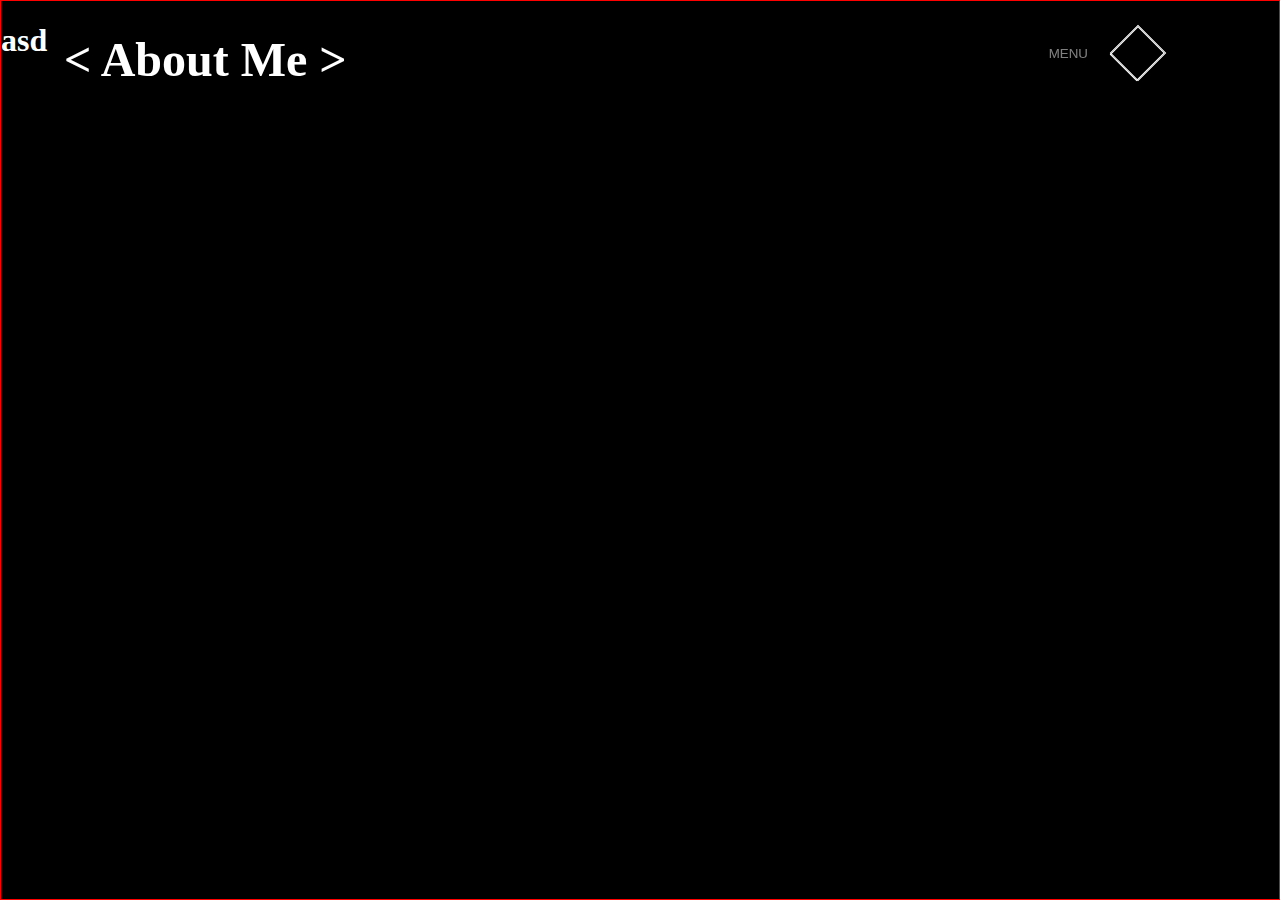
==== about/index.html @ ab9f3861 "Scaffold the about page" ====
<!DOCTYPE html>
<html lang="en">
<head>
    <meta charset="UTF-8">
    <meta http-equiv="X-UA-Compatible" content="IE=edge">
    <meta name="viewport" content="width=device-width, initial-scale=1.0">
    <script defer src="main.js" type="text/javascript"></script>
    <link rel="stylesheet" type="text/css" href="style.css">
    <title>Anthony Scott | About Me</title>
</head>
<body>
    <header>
        <nav id="topbar">
            <div id="name-block">
                <a href="/">
                    <h1 id="name">
                        < About Me >
                    </h1>
                </a>
            </div>
            <button id="topbar-button">
                <div id="button-label">MENU
                    <div id="hamburger">
                        <a href="/">Home</a>
                        <a href="/portfolio">Portfolio</a>
                        <a href="/resume.pdf">Resume</a>
                    </div>
                </div>
                <div id="icon">
                    <div id="icon-inner"></div>
                </div>
            </button>
        </nav>
    </header>

    <main>
        <h1>asd</h1>
    </main>
</body>
</html>
---- about/style.css ----
:root {
    --active-index: 25;
    --speed: 0;
}
* {
    box-sizing: border-box;
}

body {
    background-color: black;
    margin: 0px;
    padding: 0px;
    height: 100vh;
}

a {
    text-decoration: none;
    
}
a:visited {
    color: white
}

#topbar{
  width: 100%;  
  z-index: 2;
  margin: 0 auto;

  display: flex;
  justify-content: space-between;

  position: fixed;
  top: 2em;
  left: clamp(0.25rem, 5vw, 10rem);
  right: 0;
}

#name {
    color: white;
    margin: 0;
    font-size: clamp(0.25rem, 5vw, 3rem);

    
    
}





#topbar-button{
    height: 100%;
    width: 40%;
    
    color: white;
    background: 0 0;
    border: 0;

    display: grid;
    grid-template-columns: 1fr 1fr 0.5fr 0.5fr 1fr 1fr;
    grid-template-rows: 1fr;
    grid-gap: 0px;
}
#topbar-button:hover > #icon {
    scale: 1.5;
}

#topbar-button:hover > #button-label {
    scale: 1.1;
    opacity: 1;
}


#topbar-button:hover > #icon > #icon-inner{
    scale: 0.05;
}

#icon {
    grid-column-start: 4;

    margin: 0;
    height: 40px;
    width: 40px;
    transform:rotate(45deg);
    border: 1px white solid;

    position: relative;
    left: 60%;

    display: flex;
    justify-self: left;
    
    transition: scale 800ms ease;
}
#icon-inner {
    margin: 0;
    height: 40px;
    width: 40px;
    
    border: 1px white solid;

    position: relative;
    transition: scale 800ms ease;
}
   

#button-label {
    grid-column-start: 3;

    display: flex;
    align-self: center;
    justify-content: right;
    opacity: 0.5;

    transition: opacity 800ms ease, scale 800ms ease;
}

#hamburger {
    grid-column-start: 4;
    position: absolute;
    display: none;



    flex-direction: column;

    
   
    z-index: 4;
    
    
    background-color: lightgray;

    height: 25vh;
    width: 20vw;

    border-radius: 5%;
    border-top-right-radius: 0;
}

#hamburger a {
    display: block;
    text-decoration: none;

    padding: 1em;
    
    opacity: 0,7;
    margin-top: 10px;
    color: black;

    height: 6.5vh;
    

    text-align: center;
    
    
}
#hamburger a:hover {
    opacity: 1;
    color: gray;
    background-color: #ddd;
    font-weight: bold;
    scale: 1;
    
}


main {
    border: 1px solid red;
    height: 100%;
    color: white;
}
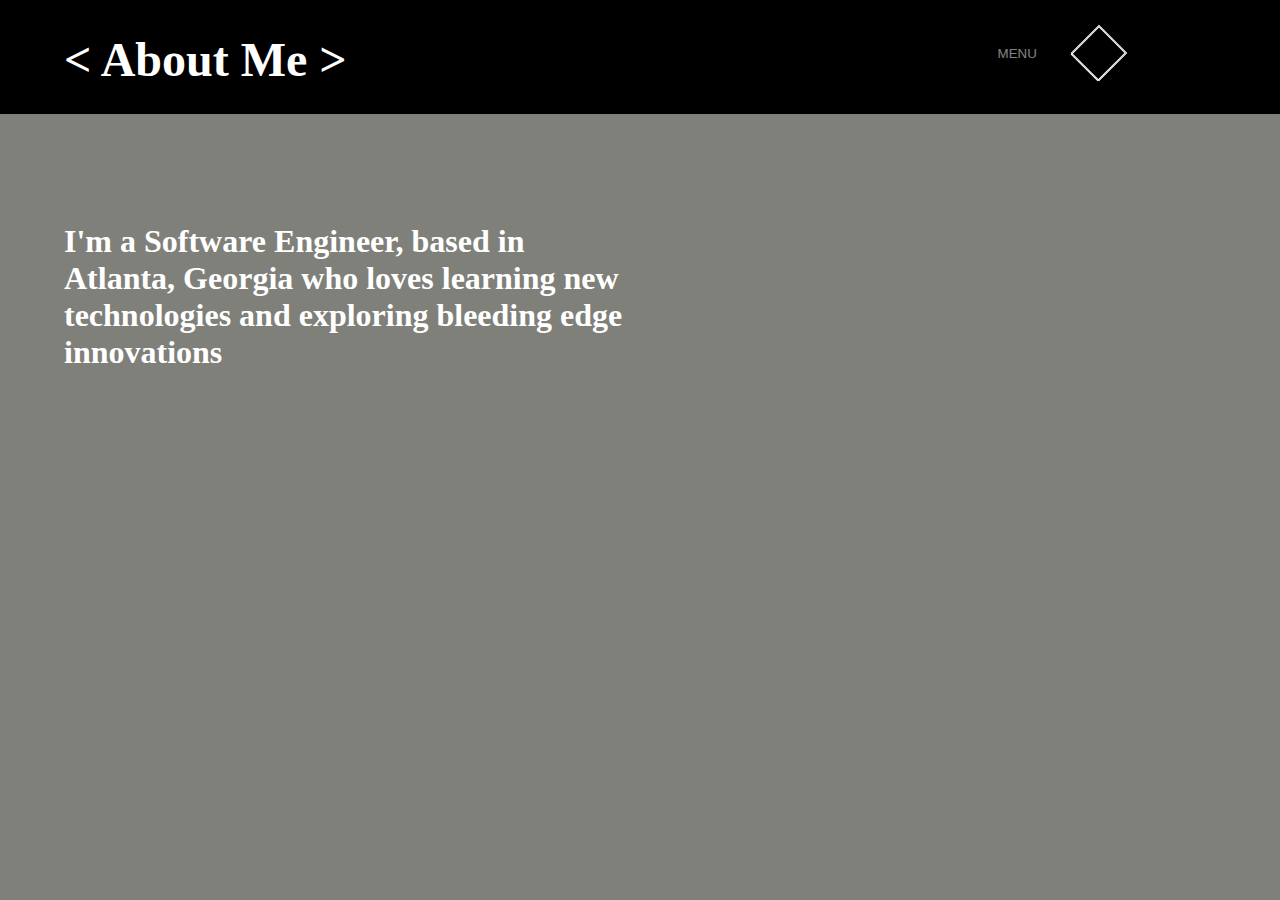
==== commit 6f2256d4: "Add the heading on the about page" ====
--- a/about/index.html
+++ b/about/index.html
@@ -1,5 +1,6 @@
 <!DOCTYPE html>
 <html lang="en">
+
 <head>
     <meta charset="UTF-8">
     <meta http-equiv="X-UA-Compatible" content="IE=edge">
@@ -8,6 +9,7 @@
     <link rel="stylesheet" type="text/css" href="style.css">
     <title>Anthony Scott | About Me</title>
 </head>
+
 <body>
     <header>
         <nav id="topbar">
@@ -34,7 +36,11 @@
     </header>
 
     <main>
-        <h1>asd</h1>
+        <div>
+            <h1>I'm a <span>Software Engineer</span>, based in Atlanta, Georgia who loves learning new technologies and
+                exploring bleeding edge innovations</h1>
+        </div>
     </main>
 </body>
+
 </html>--- a/about/style.css
+++ b/about/style.css
@@ -2,6 +2,7 @@
     --active-index: 25;
     --speed: 0;
 }
+
 * {
     box-sizing: border-box;
 }
@@ -11,28 +12,31 @@
     margin: 0px;
     padding: 0px;
     height: 100vh;
+
+    display: flex;
+    flex-direction: column;
 }
 
 a {
     text-decoration: none;
-    
+
 }
+
 a:visited {
     color: white
 }
 
-#topbar{
-  width: 100%;  
-  z-index: 2;
-  margin: 0 auto;
+#topbar {
+    width: 95%;
+    /* z-index: 2; */
+    margin: 0 auto;
 
-  display: flex;
-  justify-content: space-between;
+    display: flex;
+    justify-content: space-between;
 
-  position: fixed;
-  top: 2em;
-  left: clamp(0.25rem, 5vw, 10rem);
-  right: 0;
+    /* position: fixed; */
+    margin-top: 2em;
+    margin-left: clamp(0.25rem, 5vw, 10rem);
 }
 
 #name {
@@ -40,18 +44,18 @@
     margin: 0;
     font-size: clamp(0.25rem, 5vw, 3rem);
 
-    
-    
+
+
 }
 
 
 
 
 
-#topbar-button{
+#topbar-button {
     height: 100%;
     width: 40%;
-    
+
     color: white;
     background: 0 0;
     border: 0;
@@ -60,18 +64,20 @@
     grid-template-columns: 1fr 1fr 0.5fr 0.5fr 1fr 1fr;
     grid-template-rows: 1fr;
     grid-gap: 0px;
+
 }
-#topbar-button:hover > #icon {
+
+#topbar-button:hover>#icon {
     scale: 1.5;
 }
 
-#topbar-button:hover > #button-label {
+#topbar-button:hover>#button-label {
     scale: 1.1;
     opacity: 1;
 }
 
 
-#topbar-button:hover > #icon > #icon-inner{
+#topbar-button:hover>#icon>#icon-inner {
     scale: 0.05;
 }
 
@@ -81,28 +87,29 @@
     margin: 0;
     height: 40px;
     width: 40px;
-    transform:rotate(45deg);
+    transform: rotate(45deg);
     border: 1px white solid;
 
     position: relative;
-    left: 60%;
+    left: 90%;
 
     display: flex;
     justify-self: left;
-    
+
     transition: scale 800ms ease;
 }
+
 #icon-inner {
     margin: 0;
     height: 40px;
     width: 40px;
-    
+
     border: 1px white solid;
 
     position: relative;
     transition: scale 800ms ease;
 }
-   
+
 
 #button-label {
     grid-column-start: 3;
@@ -124,11 +131,11 @@
 
     flex-direction: column;
 
-    
-   
+
+
     z-index: 4;
-    
-    
+
+
     background-color: lightgray;
 
     height: 25vh;
@@ -143,30 +150,47 @@
     text-decoration: none;
 
     padding: 1em;
-    
-    opacity: 0,7;
+
+    opacity: 0, 7;
     margin-top: 10px;
     color: black;
 
     height: 6.5vh;
-    
+
 
     text-align: center;
-    
-    
+
+
 }
+
 #hamburger a:hover {
     opacity: 1;
     color: gray;
     background-color: #ddd;
     font-weight: bold;
     scale: 1;
-    
+
 }
 
+header {
+    margin-bottom: 3vh;
+}
 
 main {
-    border: 1px solid red;
-    height: 100%;
+    flex-grow: 1;
     color: white;
+
+    display: grid;
+    grid-template-columns: repeat(2, 1fr);
+    grid-template-rows: repeat(2, 1fr) 0.15fr;
+
+    background-color: #80807a;
+}
+
+main > div {
+    display: flex;
+    
+    justify-content: center;
+    padding-left: 5vw; 
+    align-items: center;
 }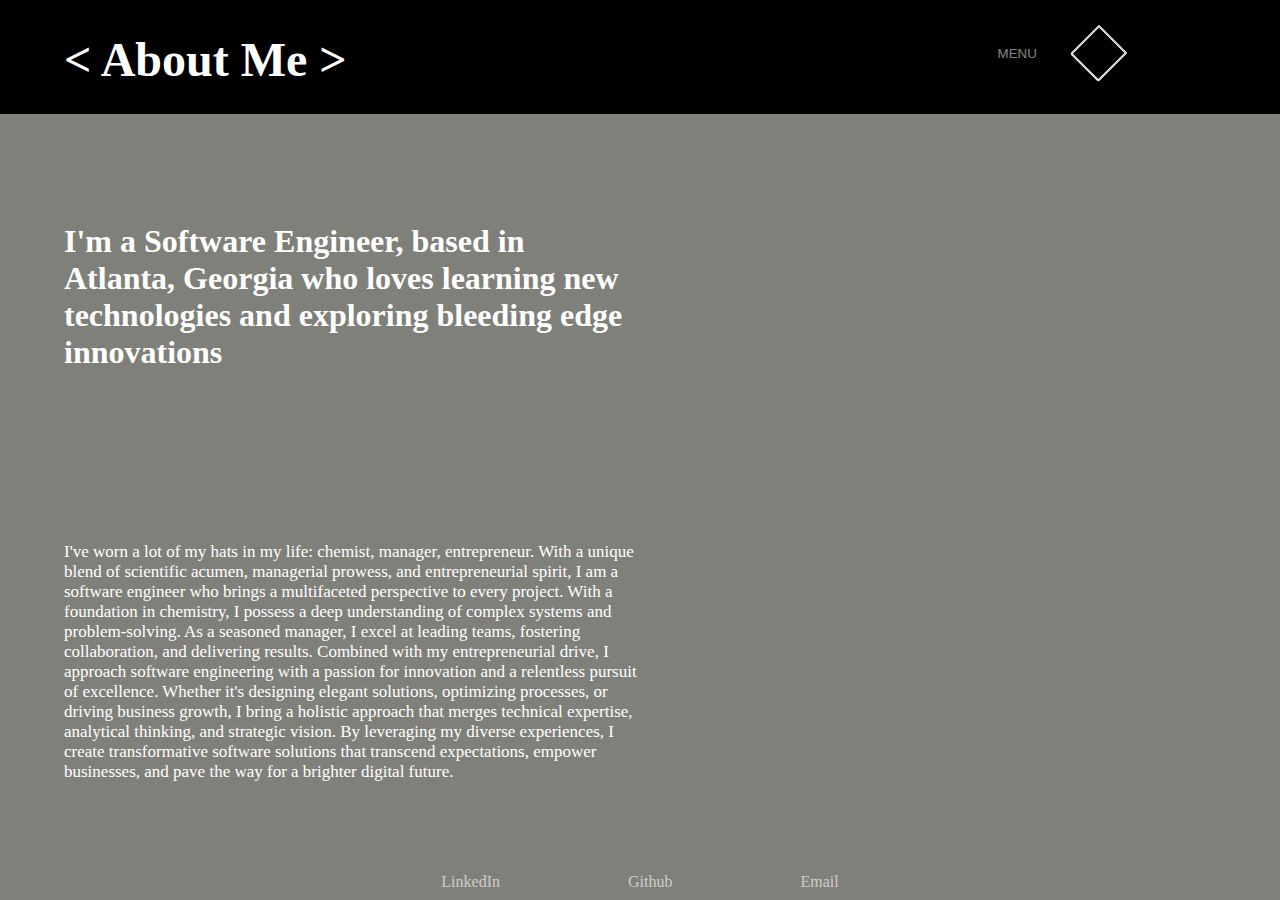
==== commit 99ee3265: "Add description to about page" ====
--- a/about/index.html
+++ b/about/index.html
@@ -36,10 +36,20 @@
     </header>
 
     <main>
-        <div>
+        <div id="header">
             <h1>I'm a <span>Software Engineer</span>, based in Atlanta, Georgia who loves learning new technologies and
                 exploring bleeding edge innovations</h1>
         </div>
+
+        <div id="desc">
+            <p>I've worn a lot of my hats in my life: chemist, manager, entrepreneur. With a unique blend of scientific acumen, managerial prowess, and entrepreneurial spirit, I am a software engineer who brings a multifaceted perspective to every project. With a foundation in chemistry, I possess a deep understanding of complex systems and problem-solving. As a seasoned manager, I excel at leading teams, fostering collaboration, and delivering results. Combined with my entrepreneurial drive, I approach software engineering with a passion for innovation and a relentless pursuit of excellence. Whether it's designing elegant solutions, optimizing processes, or driving business growth, I bring a holistic approach that merges technical expertise, analytical thinking, and strategic vision. By leveraging my diverse experiences, I create transformative software solutions that transcend expectations, empower businesses, and pave the way for a brighter digital future.</p>
+        </div>
+
+        <footer>
+            <a href="https://www.linkedin.com/in/anthony-steven-scott/" target="_blank" rel="noopener noreferrer">LinkedIn</a>
+            <a href="https://github.com/Madfarm" target="_blank" rel="noopener noreferrer">Github</a>
+            <a href="mailto:anthony.scott1005@gmail.com">Email</a>
+        </footer>
     </main>
 </body>
 
--- a/about/style.css
+++ b/about/style.css
@@ -193,4 +193,38 @@
     justify-content: center;
     padding-left: 5vw; 
     align-items: center;
+}
+
+#header {
+    grid-area: 1 / 2 / 1 / 1;
+}
+
+#desc {
+    grid-area: 2 / 1 / 3 / 2;
+    font-size: 17px;
+}
+
+footer {
+    grid-area: 3 / 1 / 4 / 3;
+
+    display: flex;
+    justify-content: center;
+    gap: 10vw;
+}
+
+footer > a {
+    color: white;
+    opacity: 0.6;
+
+    display: flex;
+    flex-direction: column;
+    justify-content: flex-end;
+
+    margin-bottom: 1vh;
+
+    transition: all 400ms ease;
+}
+
+footer >a:hover {
+    opacity: 1;
 }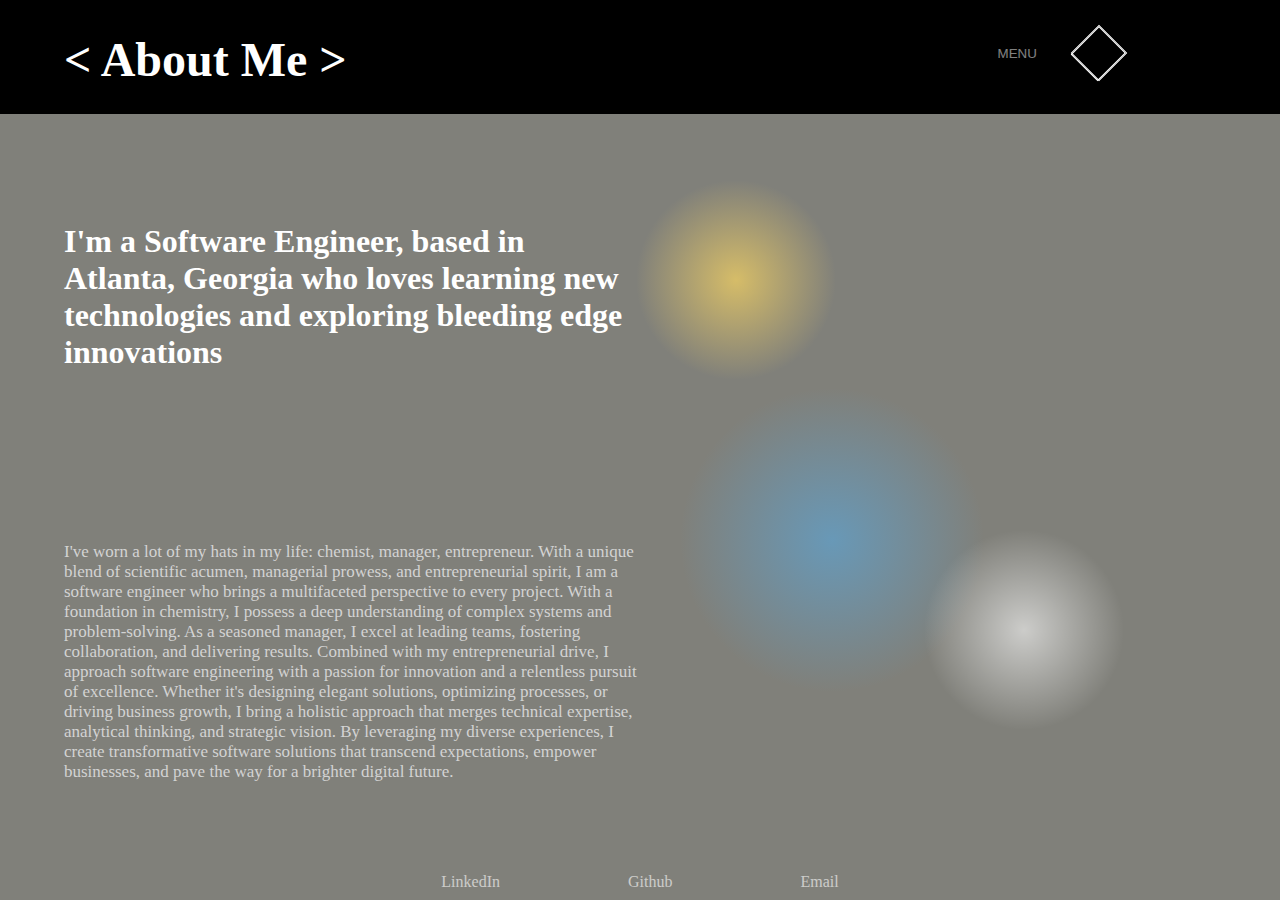
==== commit b963a287: "Add background to about page" ====
--- a/about/index.html
+++ b/about/index.html
@@ -36,6 +36,9 @@
     </header>
 
     <main>
+        <div id="circle"></div>
+        <div id="circle2"></div>
+        <div id="circle3"></div>
         <div id="header">
             <h1>I'm a <span>Software Engineer</span>, based in Atlanta, Georgia who loves learning new technologies and
                 exploring bleeding edge innovations</h1>
--- a/about/style.css
+++ b/about/style.css
@@ -196,12 +196,15 @@
 }
 
 #header {
+    margin: 0;
     grid-area: 1 / 2 / 1 / 1;
 }
 
 #desc {
     grid-area: 2 / 1 / 3 / 2;
     font-size: 17px;
+
+    color: lightgrey;
 }
 
 footer {
@@ -227,4 +230,73 @@
 
 footer >a:hover {
     opacity: 1;
+}
+
+
+#circle {
+    position: absolute;
+    top: 20vh;
+    left: 45vw;
+    /* border: 1px solid red; */
+    height: 30%;
+    width: 30%;
+
+    
+
+    background: radial-gradient(
+        250px circle at 160px 100px,
+        rgba(250, 214, 97, 0.7),
+        transparent 40%
+    );
+
+    z-index: 2;
+}
+
+#circle2 {
+    position: absolute;
+    top: 30vh;
+    left: 45vw;
+
+    height: 60%;
+    width: 40%;
+
+    /* border: 1px solid red; */
+
+
+    background: radial-gradient(
+            380px,
+            rgb(94, 163, 209, .7),
+            transparent 40%
+      );
+}
+
+#circle3 {
+    position: absolute;
+    top: 45vh;
+    left: 65vw;
+
+    height: 50%;
+    width: 30%;
+
+
+    background: radial-gradient(
+            250px,
+            rgb(255,255,255, .6),
+            transparent 40%
+      );
+}
+
+
+#circle2:hover {
+    transform: translateX(-20vh);
+}
+
+
+
+#circle:hover,
+#circle2:hover,
+#circle3:hover {
+    opacity: 0;
+
+    transition: all 500ms ease;
 }